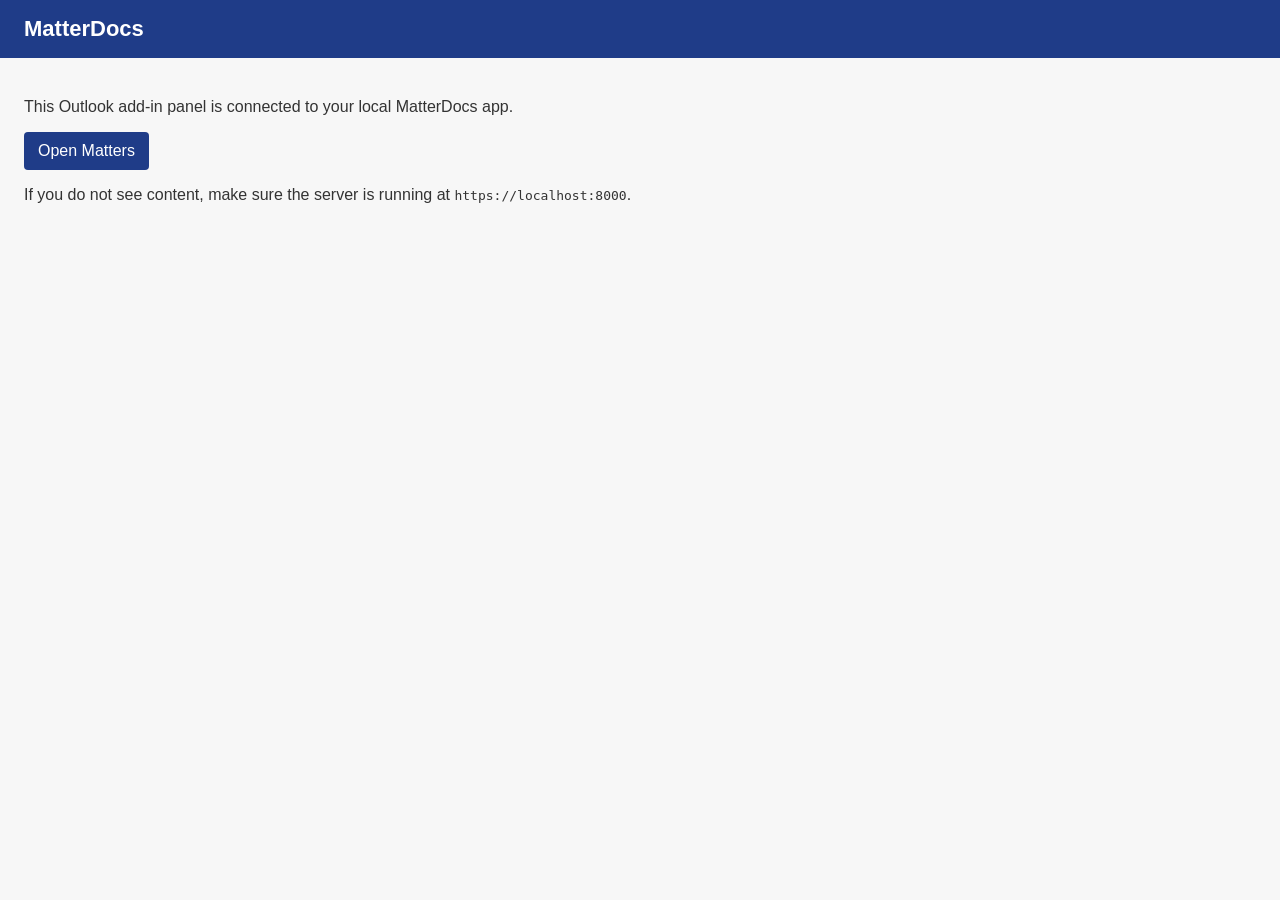
==== templates/addin_taskpane.html @ 3667a0bd "Initial commit: MatterDocs legal document management system" ====
<!DOCTYPE html>
<html lang="en">
<head>
    <meta charset="UTF-8">
    <meta name="viewport" content="width=device-width, initial-scale=1.0">
    <title>MatterDocs Add-in</title>
    <link rel="stylesheet" href="/static/style.css">
    <script src="https://appsforoffice.microsoft.com/lib/1.1/hosted/office.js"></script>
</head>
<body>
    <header>
        <h1>MatterDocs</h1>
    </header>
    <main>
        <p>This Outlook add-in panel is connected to your local MatterDocs app.</p>
        <p><a class="button" target="_blank" rel="noopener" href="/matters">Open Matters</a></p>
        <p>If you do not see content, make sure the server is running at <code>https://localhost:8000</code>.</p>
    </main>
</body>
</html>
---- static/style.css ----
body {
    font-family: Arial, sans-serif;
    margin: 0;
    padding: 0;
    background-color: #f7f7f7;
    color: #333;
}

header {
    background: #1f3c88;
    color: #fff;
    padding: 16px 24px;
    display: flex;
    align-items: center;
    justify-content: space-between;
}

header h1 {
    margin: 0;
    font-size: 22px;
}

nav a {
    color: #cfd8ef;
    margin-left: 12px;
    text-decoration: none;
}

nav a:hover {
    color: #fff;
}

main {
    padding: 24px;
}

h2, h3 {
    margin-top: 0;
}

table {
    width: 100%;
    border-collapse: collapse;
    background: #fff;
    margin-bottom: 24px;
}

table th, table td {
    border: 1px solid #ddd;
    padding: 10px 12px;
    text-align: left;
}

table th {
    background: #eef1f7;
}

.button, button {
    background: #1f3c88;
    color: #fff;
    border: none;
    padding: 10px 14px;
    border-radius: 4px;
    cursor: pointer;
    text-decoration: none;
    display: inline-block;
}

.button:hover, button:hover {
    background: #162a61;
}

.upload form {
    display: grid;
    grid-template-columns: 1fr;
    gap: 10px;
    max-width: 400px;
}

input[type="text"], input[type="file"] {
    padding: 8px;
}
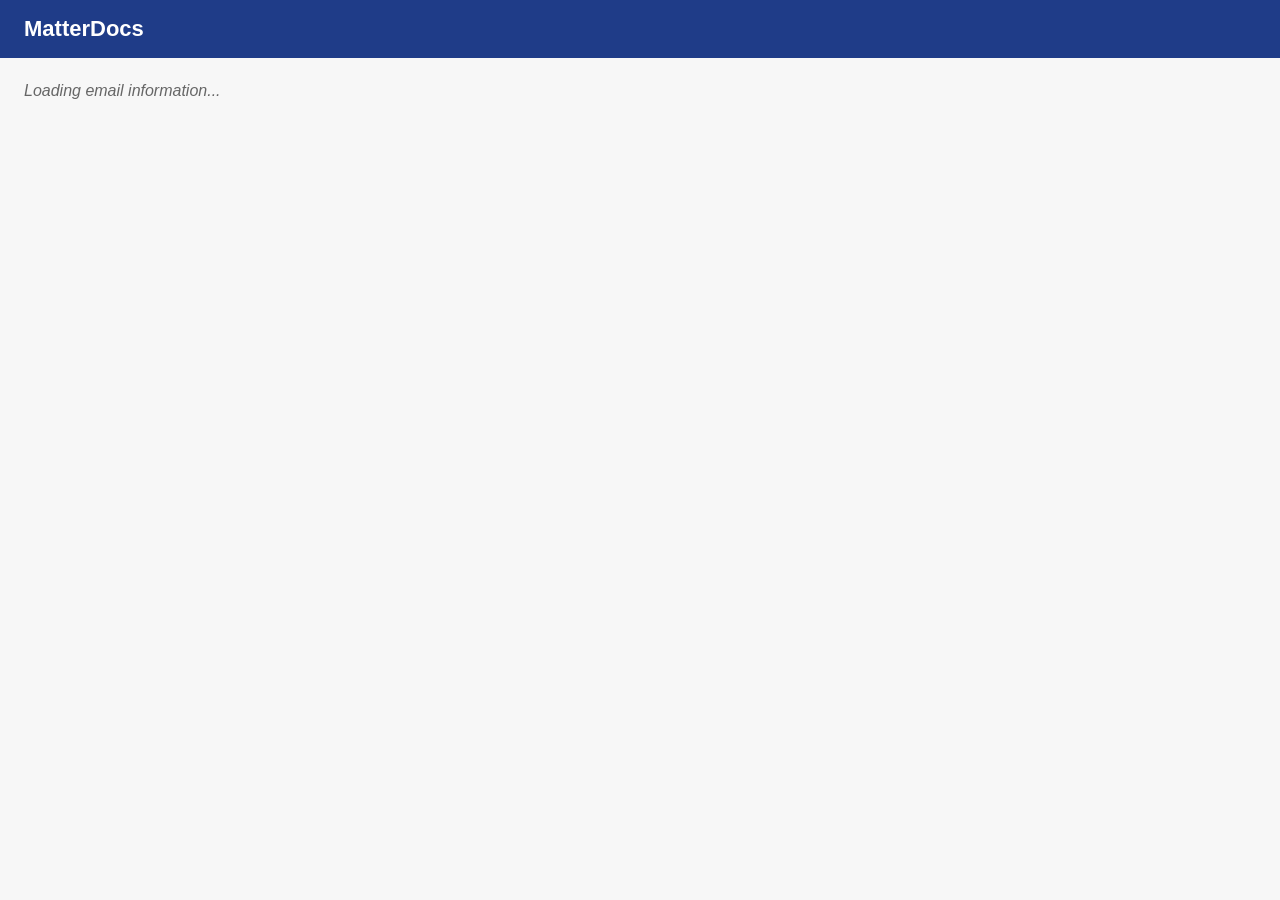
==== commit fd05068f: "Phase 1: Add email integration and attachment handling" ====
--- a/templates/addin_taskpane.html
+++ b/templates/addin_taskpane.html
@@ -6,15 +6,223 @@
     <title>MatterDocs Add-in</title>
     <link rel="stylesheet" href="/static/style.css">
     <script src="https://appsforoffice.microsoft.com/lib/1.1/hosted/office.js"></script>
+    <style>
+        .email-info { background: #f5f5f5; padding: 10px; margin: 10px 0; border-radius: 4px; }
+        .attachment-list { margin: 10px 0; }
+        .attachment-item { padding: 8px; border: 1px solid #ddd; margin: 5px 0; border-radius: 4px; }
+        .button { background: #0078d4; color: white; padding: 8px 16px; border: none; border-radius: 4px; cursor: pointer; text-decoration: none; display: inline-block; margin: 5px; }
+        .button:hover { background: #106ebe; }
+        .loading { color: #666; font-style: italic; }
+        .matter-select { width: 100%; padding: 8px; margin: 10px 0; }
+    </style>
 </head>
 <body>
     <header>
         <h1>MatterDocs</h1>
     </header>
     <main>
-        <p>This Outlook add-in panel is connected to your local MatterDocs app.</p>
-        <p><a class="button" target="_blank" rel="noopener" href="/matters">Open Matters</a></p>
-        <p>If you do not see content, make sure the server is running at <code>https://localhost:8000</code>.</p>
+        <div id="loading" class="loading">Loading email information...</div>
+        
+        <div id="email-content" style="display: none;">
+            <div class="email-info">
+                <h3>Current Email</h3>
+                <div><strong>Subject:</strong> <span id="email-subject"></span></div>
+                <div><strong>From:</strong> <span id="email-from"></span></div>
+                <div><strong>Date:</strong> <span id="email-date"></span></div>
+            </div>
+            
+            <div class="attachment-list">
+                <h3>Attachments (<span id="attachment-count">0</span>)</h3>
+                <div id="attachments-container"></div>
+            </div>
+            
+            <div>
+                <h3>Save to Matter</h3>
+                <select id="matter-select" class="matter-select">
+                    <option value="">Select a matter...</option>
+                </select>
+                
+                <button class="button" onclick="saveEmail()">Save Email</button>
+                <button class="button" onclick="saveSelectedAttachments()">Save Selected Attachments</button>
+            </div>
+            
+            <div style="margin-top: 20px;">
+                <a class="button" target="_blank" rel="noopener" href="/matters">Open MatterDocs</a>
+            </div>
+        </div>
     </main>
+    
+    <script>
+        let currentEmail = {};
+        let attachments = [];
+        
+        Office.onReady((info) => {
+            if (info.host === Office.HostType.Outlook) {
+                loadEmailInfo();
+                loadMatters();
+            }
+        });
+        
+        function loadEmailInfo() {
+            Office.context.mailbox.item.subject.getAsync((result) => {
+                if (result.status === Office.AsyncResultStatus.Succeeded) {
+                    document.getElementById('email-subject').textContent = result.value || 'No subject';
+                    currentEmail.subject = result.value;
+                }
+            });
+            
+            Office.context.mailbox.item.from.getAsync((result) => {
+                if (result.status === Office.AsyncResultStatus.Succeeded) {
+                    const from = result.value.displayName + ' <' + result.value.emailAddress + '>';
+                    document.getElementById('email-from').textContent = from;
+                    currentEmail.from = from;
+                }
+            });
+            
+            Office.context.mailbox.item.dateTimeCreated.getAsync((result) => {
+                if (result.status === Office.AsyncResultStatus.Succeeded) {
+                    const date = new Date(result.value).toLocaleString();
+                    document.getElementById('email-date').textContent = date;
+                    currentEmail.date = date;
+                }
+            });
+            
+            loadAttachments();
+        }
+        
+        function loadAttachments() {
+            const item = Office.context.mailbox.item;
+            attachments = item.attachments || [];
+            
+            document.getElementById('attachment-count').textContent = attachments.length;
+            
+            const container = document.getElementById('attachments-container');
+            container.innerHTML = '';
+            
+            if (attachments.length === 0) {
+                container.innerHTML = '<div class="attachment-item">No attachments found</div>';
+            } else {
+                attachments.forEach((attachment, index) => {
+                    const div = document.createElement('div');
+                    div.className = 'attachment-item';
+                    div.innerHTML = `
+                        <input type="checkbox" id="att-${index}" checked>
+                        <label for="att-${index}">
+                            <strong>${attachment.name}</strong> (${formatFileSize(attachment.size)})
+                        </label>
+                    `;
+                    container.appendChild(div);
+                });
+            }
+            
+            document.getElementById('loading').style.display = 'none';
+            document.getElementById('email-content').style.display = 'block';
+        }
+        
+        function loadMatters() {
+            fetch('/api/matters/list')
+                .then(response => response.json())
+                .then(matters => {
+                    const select = document.getElementById('matter-select');
+                    matters.forEach(matter => {
+                        const option = document.createElement('option');
+                        option.value = matter.id;
+                        option.textContent = `${matter.client_name} - ${matter.name}`;
+                        select.appendChild(option);
+                    });
+                })
+                .catch(error => console.error('Error loading matters:', error));
+        }
+        
+        function saveEmail() {
+            const matterId = document.getElementById('matter-select').value;
+            if (!matterId) {
+                alert('Please select a matter first');
+                return;
+            }
+            
+            Office.context.mailbox.item.body.getAsync(Office.CoercionType.Text, (result) => {
+                if (result.status === Office.AsyncResultStatus.Succeeded) {
+                    const emailData = {
+                        ...currentEmail,
+                        body: result.value,
+                        matterId: matterId
+                    };
+                    
+                    fetch('/api/email/save', {
+                        method: 'POST',
+                        headers: { 'Content-Type': 'application/json' },
+                        body: JSON.stringify(emailData)
+                    })
+                    .then(response => response.json())
+                    .then(result => {
+                        alert('Email saved successfully!');
+                    })
+                    .catch(error => {
+                        console.error('Error:', error);
+                        alert('Error saving email');
+                    });
+                }
+            });
+        }
+        
+        function saveSelectedAttachments() {
+            const matterId = document.getElementById('matter-select').value;
+            if (!matterId) {
+                alert('Please select a matter first');
+                return;
+            }
+            
+            const selectedAttachments = [];
+            attachments.forEach((attachment, index) => {
+                const checkbox = document.getElementById(`att-${index}`);
+                if (checkbox && checkbox.checked) {
+                    selectedAttachments.push(attachment);
+                }
+            });
+            
+            if (selectedAttachments.length === 0) {
+                alert('Please select at least one attachment');
+                return;
+            }
+            
+            // Process each attachment
+            selectedAttachments.forEach(attachment => {
+                Office.context.mailbox.item.getAttachmentContentAsync(attachment.id, (result) => {
+                    if (result.status === Office.AsyncResultStatus.Succeeded) {
+                        const attachmentData = {
+                            name: attachment.name,
+                            content: result.value.content,
+                            contentType: result.value.format,
+                            matterId: matterId
+                        };
+                        
+                        fetch('/api/attachments/save', {
+                            method: 'POST',
+                            headers: { 'Content-Type': 'application/json' },
+                            body: JSON.stringify(attachmentData)
+                        })
+                        .then(response => response.json())
+                        .then(result => {
+                            console.log('Attachment saved:', attachment.name);
+                        })
+                        .catch(error => {
+                            console.error('Error saving attachment:', error);
+                        });
+                    }
+                });
+            });
+            
+            alert(`Saving ${selectedAttachments.length} attachment(s)...`);
+        }
+        
+        function formatFileSize(bytes) {
+            if (bytes === 0) return '0 Bytes';
+            const k = 1024;
+            const sizes = ['Bytes', 'KB', 'MB', 'GB'];
+            const i = Math.floor(Math.log(bytes) / Math.log(k));
+            return parseFloat((bytes / Math.pow(k, i)).toFixed(2)) + ' ' + sizes[i];
+        }
+    </script>
 </body>
 </html>
